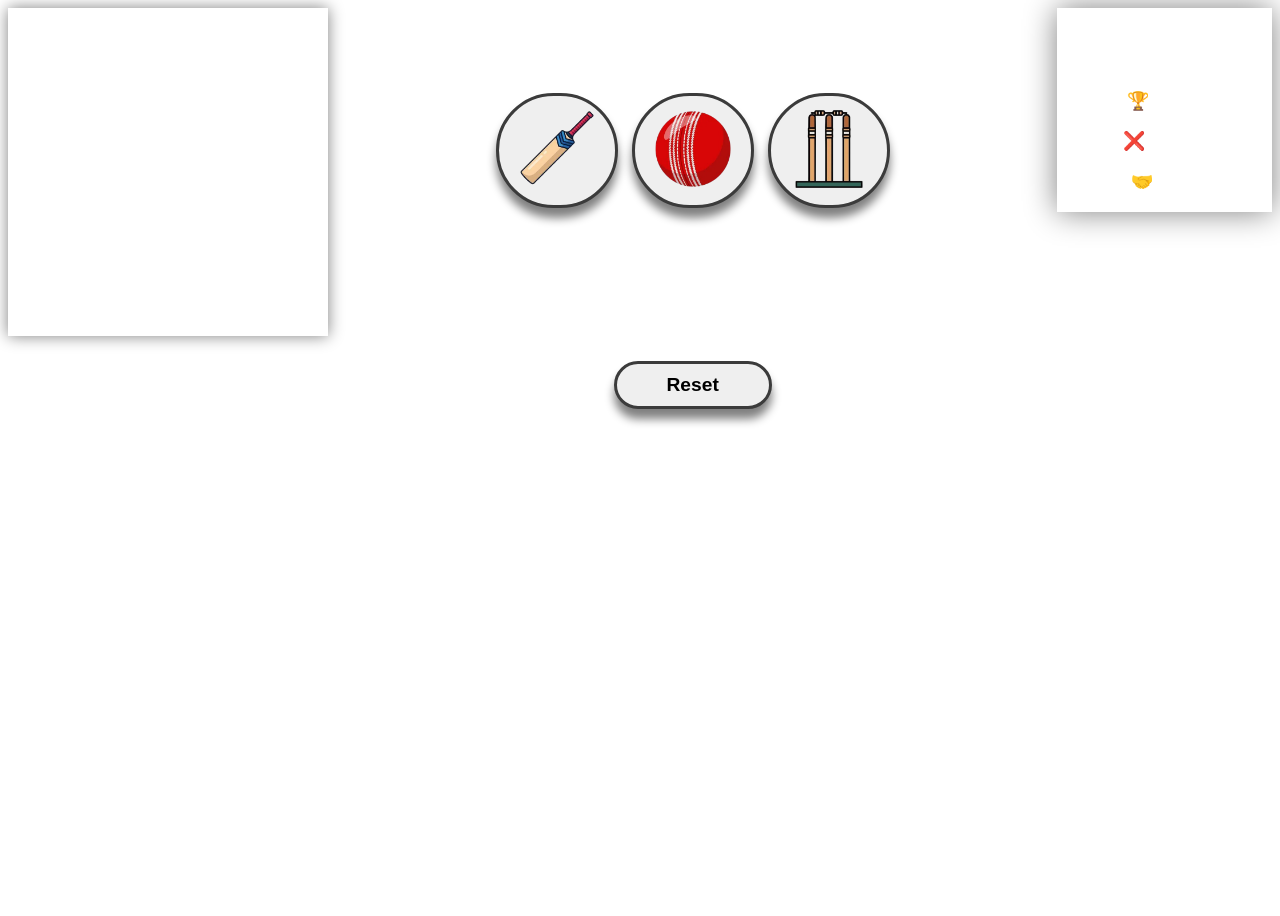
==== index.html @ 74bf214c "Rename cricket.html to index.html" ====
<!DOCTYPE html>
<html lang="en">
<head>
    <meta charset="UTF-8">
    <meta name="viewport" content="width=device-width, initial-scale=1.0">
    <title>cricket game</title>
    <link rel="stylesheet" href="cricket.css">
</head>
<body >
    <div class="upperbox">
        <div class="instructionPanel">
            <h1>Instructions regarding Game</h1>
            <h3>1] Choose Bat, Ball, or Stump.</h3>
            <h3>2] The computer makes a random choice.</h3>
            <h3>3]Bat beats Ball, Ball beats Stump, and Stump beats Bat.</h3>
            <h3>4]Same choices result in a tie.</h3>
        </div>
    
    
        <div class="gameZone">
            <h1>Bat Ball Stump cricket game</h1>
    
            <button onclick="
                userChoice = 'Bat';
                randomChoiceGenerator();
                resultLogic();
                result();
            "><img src="images/bat.png" alt=""></button>
    
            <button onclick="
                userChoice = 'Ball';
                randomChoiceGenerator();
                resultLogic();
                result();
            "><img src="images/ball.png" alt=""></button>
    
            <button onclick="
                userChoice = 'Stump';
                randomChoiceGenerator();
                resultLogic();
                result();
            "><img src="images/stumps.png" alt=""></button>
    
            <p id="userMsg"></p>
    
            <p id="computerMsg"></p>
    
            <p id="resultComment"></p>
    
    
    
            <button class="resetbtn" onclick="
            localStorage.clear();
            score = {
                        Win:0 ,
                        Lost:0 ,
                        Tie:0 ,
                    };
            result();
            ">Reset</button>
    
        </div>
    
        <div class="resultwindow">
            <H1>SCORE CARD</H1>
            <p>🏆WIN:<span id="winscore"></span></p>
            <p>❌LOST:<span id="lostscore"></span></p>
            <p>🤝TIE:<span id="tiescore"></span></p>
        </div>
    </div>

    <div class="lowerbox">
        <div class="resultimgshower">
            <img id="resultImage" src="" alt="">
        </div>
    </div>




    <script>
        let userChoice;
        let scoreCard = localStorage.getItem('score');
        let scoreStr = JSON.parse(scoreCard);
        let score = scoreStr || {
                Win:0 ,
                Lost:0 ,
                Tie:0 ,
            };
        
        


        let computerChoice;
        function randomChoiceGenerator(){
            let randomNumber = Math.random() * 3;
            if(randomNumber<1){
                return computerChoice = 'Bat';
            }else if(randomNumber < 2){
                return computerChoice = 'Ball';
            }else{
                return computerChoice = 'Stump';
            }
        }

        let resultMsg;
        function resultLogic(){
            if(computerChoice === userChoice){
                score.Tie++;
                return resultMsg = `It's a Tie`;
            }else{
                if(userChoice === 'Bat'){
                    if(computerChoice ==='Ball'){
                        score.Win++;
                        return resultMsg = 'User won';
                    }else{
                        score.Lost++;
                        return resultMsg = 'Computer won';
                    }
                }else if(userChoice === 'Ball'){
                    if(computerChoice === 'Bat'){
                        score.Lost++;
                        return resultMsg = 'Computer won';
                    }else{
                        score.Win++;
                        return resultMsg = 'User won';
                    }
                }else{
                    if(computerChoice === 'Bat'){
                        score.Win++;
                        return resultMsg = 'User won';
                    }else{
                        score.Lost++;
                        return resultMsg = 'Computer won';
                    }
                }
            }
        }

        function resultimg(){

            let resultImage = document.querySelector('#resultImage');

            if(resultMsg === undefined){
                resultImage.style.display = 'none';
                return;
            }

            resultImage.style.display = 'block';

            if(resultMsg === 'User won'){
                resultImage.src = 'images/trophy-win.png';
            }
            else if(resultMsg === 'Computer won'){
                resultImage.src = 'images/lost-img.png';
            }
            else{
                resultImage.src = 'images/tie-img.png';
            }
            resultImage.classList.remove('pop');
            void resultImage.offsetWidth;
            resultImage.classList.add('pop');
        }

        function result(){
            localStorage.setItem('score',JSON.stringify(score));
            document.querySelector('#userMsg').innerText = `You have chosen ${userChoice}`;
            document.querySelector('#computerMsg').innerText = `Computer have chosen ${computerChoice}`;
            document.querySelector('#resultComment').innerText = `${resultMsg}`;
            resultimg();
            
            document.querySelector('#winscore').innerText = `${score.Win}`;
            document.querySelector('#lostscore').innerText = `${score.Lost}`;
            document.querySelector('#tiescore').innerText = `${score.Tie}`;
            
        }

        resultimg();

        result();

    </script>
    
</body>
</html>
---- cricket.css ----
body{
    display: flex;
    flex-direction: column;
    background-image: url(images/background.jpg);
    background-size: cover;
    background-repeat: no-repeat;
    background-position: center;
    height: 100vh;
    color: white;
}

.upperbox{
    width: 100%;
    display: flex;
    justify-content: space-between;
}

.lowerbox{
    display: flex;
    justify-content: flex-end;

}

#resultImage{
    width: 250px;
    height: 250px;
}

button img{
    height: 100px;
    padding: 2px;
}

button{
    margin: 5px;
    cursor: pointer;
    border-radius: 60px;
    border: 3px solid rgb(59, 59, 59);
    box-shadow: 0 10px 10px gray;
}

button:active {
    transform: translateY(2px);
    background: rgb(135, 134, 134);
    
}

button:hover {
    transform: scale(1.05);
}

.resetbtn{
    
    font-size: larger;
    font-weight: 700;
    padding: 10px 50px;
}

.reset:active{
    background: rgb(135, 134, 134);
}

.gameZone p{
    font-weight: 700;
    font-size: larger;
}
.instructionPanel{
    width: 25%;
    height: fit-content;
    text-align: center;
    border: 2px solid white;
    box-shadow: 0px 0px 15px gray;
    
}

.gameZone{
    text-align: center;
    
}


.resultwindow{
    text-align: center;
    height: fit-content;
    border: 2px solid white;
    box-shadow: 0px 0px 30px gray;
}

.resultwindow p{
    font-size: large;
    font-weight: 700;
}

.pop{
    animation: pop 0.4s;
}

@keyframes pop{
    0%{
        transform: scale(0.8);
    }

    50%{
        transform: scale(1.2);
    }

    100%{
        transform: scale(1);
    }
}
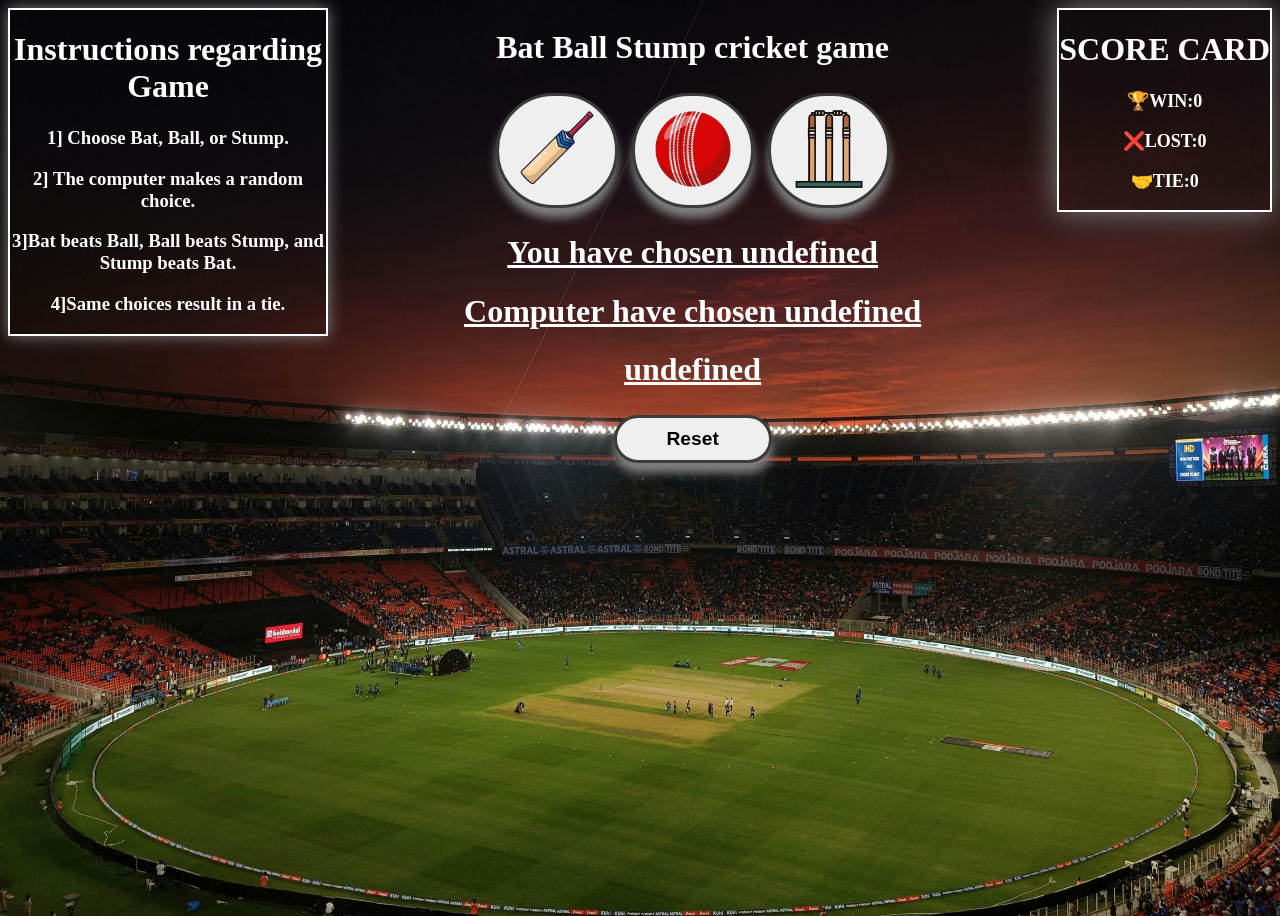
==== commit d7dc92d9: "Update index.html" ====
--- a/index.html
+++ b/index.html
@@ -41,11 +41,11 @@
                 result();
             "><img src="images/stumps.png" alt=""></button>
     
-            <p id="userMsg"></p>
+            <u><h1 id="userMsg"></h1></u>
     
-            <p id="computerMsg"></p>
+            <u><h1 id="computerMsg"></h1></u>
     
-            <p id="resultComment"></p>
+            <u><h1 id="resultComment"></h1></u>
     
     
     
--- a/cricket.css
+++ b/cricket.css
@@ -1,7 +1,7 @@
 body{
     display: flex;
     flex-direction: column;
-    background-image: url(images/background.jpg);
+    background-image: url(images/background1.jpg);
     background-size: cover;
     background-repeat: no-repeat;
     background-position: center;
@@ -107,4 +107,4 @@
     100%{
         transform: scale(1);
     }
-}+}
